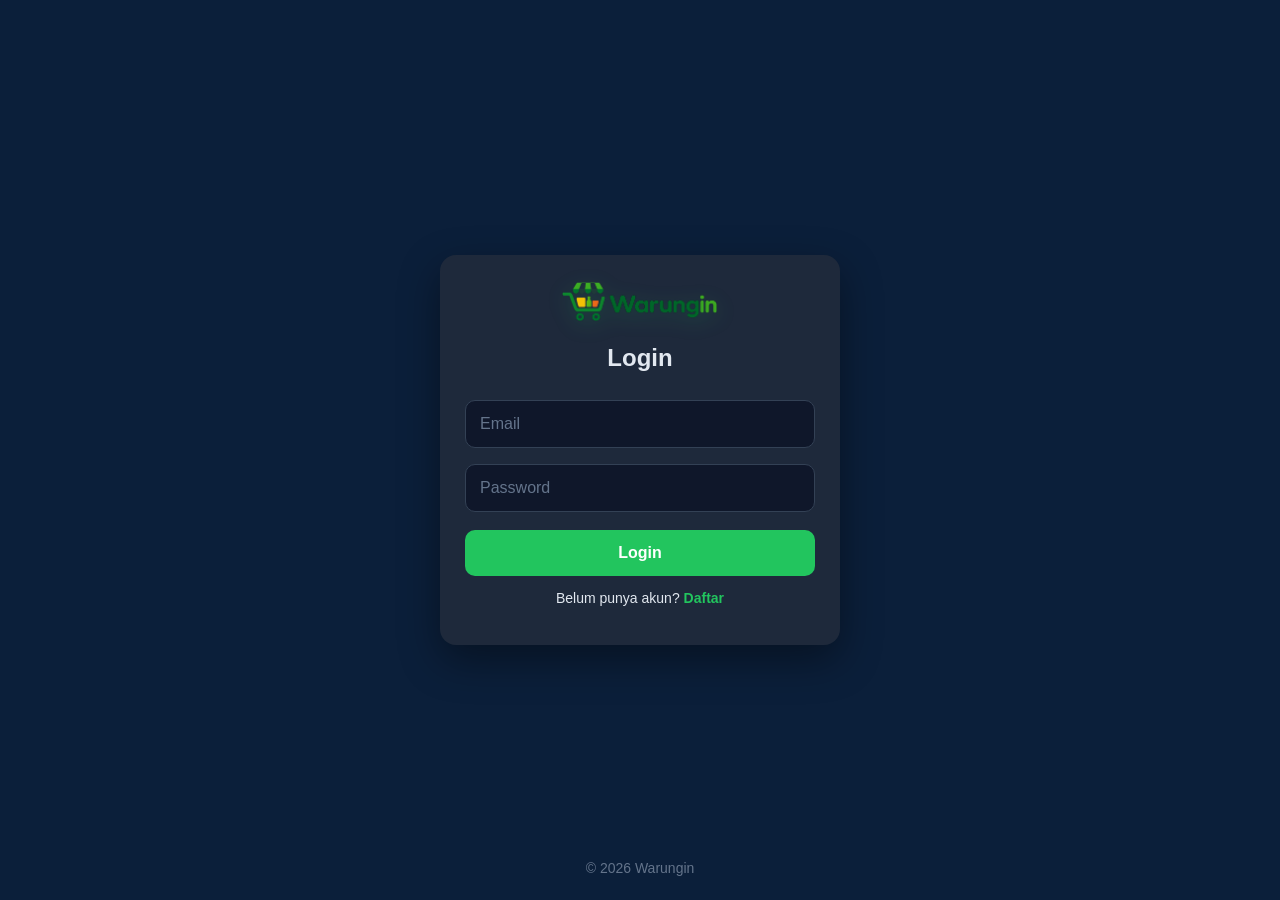
==== kasir.html @ 179ec4c2 "replace full project dengan versi baru" ====
<!DOCTYPE html>
<html lang="id">
<head>
  <meta charset="UTF-8">
  <meta name="viewport" content="width=device-width, initial-scale=1.0">
  <title>Kasir - Warungin</title>
  <link rel="stylesheet" href="css/app.css">
  <link rel="stylesheet" href="css/kasir.css">
  <link rel="icon" href="assets/logo.png">
</head>
<body>

<div class="app">
  <div id="sidebar-wrap"></div>

  <div class="main kasir-main">

    <div class="topbar">
      <button class="hamburger" onclick="toggleSidebar()">&#9776;</button>
      <div class="topbar-title">&#129534; Kasir</div>
      <div class="role-badge" id="roleText">OWNER</div>
    </div>

    <!-- Cabang Selector (owner saja) -->
    <div class="cabang-bar" id="cabang-bar" style="display:none;">
      <span class="cabang-bar-label">&#127978; Warung:</span>
      <select id="cabang-selector" class="cabang-select"></select>
      <span id="cabang-bar-hint" style="display:none;color:#eab308;font-size:12px;">
        &#9888; Belum ada cabang &mdash; <a href="dashboard.html" style="color:#eab308;">tambah di Dashboard</a>
      </span>
    </div>

    <!-- KASIR LAYOUT: produk + keranjang -->
    <div class="kasir-layout">

      <!-- ===== PANEL KIRI: PRODUK ===== -->
      <div class="panel-produk">

        <!-- Search + Filter -->
        <div class="kasir-toolbar">
          <input id="kasir-search" class="kasir-search" placeholder="&#128269; Cari produk / barcode..." oninput="filterProduk()">
        </div>

        <!-- Kategori Filter -->
        <div class="kat-filter-row" id="kat-filter-row"></div>

        <!-- Grid Produk -->
        <div id="produk-grid" class="produk-grid"></div>

      </div>

      <!-- ===== PANEL KANAN: KERANJANG ===== -->
      <div class="panel-keranjang">

        <div class="cart-header">
          <div class="cart-header-left">
            <button class="cart-back-btn" onclick="closeCartMobile()" title="Kembali ke Produk">&#8592;</button>
            <span>&#128722; Keranjang</span>
          </div>
          <button class="cart-clear" onclick="clearCart()" title="Kosongkan">&#128465; Kosongkan</button>
        </div>

        <!-- Item Keranjang -->
        <div class="cart-items" id="cart-items">
          <div class="cart-empty" id="cart-empty">
            <div style="font-size:36px; margin-bottom:8px;">&#128722;</div>
            <p>Keranjang masih kosong</p>
          </div>
        </div>

        <!-- Summary -->
        <div class="cart-summary">
          <div class="summary-row">
            <span>Subtotal</span>
            <span id="s-subtotal">Rp 0</span>
          </div>
          <div class="summary-row">
            <span>Diskon</span>
            <div class="diskon-input-wrap">
              <input id="s-diskon" class="diskon-input" type="number" min="0" value="0" oninput="hitungTotal()"> %
            </div>
          </div>
          <div class="summary-divider"></div>
          <div class="summary-row total-row">
            <span>Total</span>
            <span id="s-total">Rp 0</span>
          </div>
        </div>

        <!-- Bayar -->
        <button class="btn-bayar" id="btn-bayar" onclick="openBayar()" disabled>
          &#128179; Proses Pembayaran
        </button>

      </div>
    </div><!-- end kasir-layout -->

    <!-- Mobile: cart toggle button -->
    <button class="cart-toggle-btn" id="cart-toggle" onclick="toggleCartMobile()">
      &#128722; <span id="cart-badge">0</span> item &nbsp;|&nbsp; <span id="cart-total-mobile">Rp 0</span>
    </button>

  </div><!-- end .main -->
</div>


<!-- ===== MODAL PEMBAYARAN ===== -->
<div id="modal-bayar" class="modal">
  <div class="modal-box" style="max-width: 380px;">
    <div class="modal-head">
      <div class="modal-head-title">&#128179; Pembayaran</div>
      <button class="modal-close" onclick="closeModal('modal-bayar')">&#10005;</button>
    </div>

    <div class="bayar-total-display">
      <div class="bayar-label">Total Bayar</div>
      <div class="bayar-total-num" id="bayar-total-num">Rp 0</div>
    </div>

    <div class="modal-field-label">Metode Pembayaran</div>
    <div class="metode-row">
      <button class="metode-btn active" id="m-tunai" onclick="setMetode('tunai')">&#128181; Tunai</button>
      <button class="metode-btn" id="m-transfer" onclick="setMetode('transfer')">&#128242; Transfer</button>
      <button class="metode-btn" id="m-qris"     onclick="setMetode('qris')">&#9635; QRIS</button>
    </div>

    <!-- Tunai -->
    <div id="section-tunai">
      <div class="modal-field-label">Uang Diterima</div>
      <input class="modal-input" id="uang-diterima" type="number" placeholder="0" oninput="hitungKembalian()">
      <div class="nominal-cepat">
        <button onclick="setNominal(5000)">5.000</button>
        <button onclick="setNominal(10000)">10.000</button>
        <button onclick="setNominal(20000)">20.000</button>
        <button onclick="setNominal(50000)">50.000</button>
        <button onclick="setNominal(100000)">100.000</button>
        <button onclick="setNominalPas()">Uang Pas</button>
      </div>
      <div class="kembalian-box" id="kembalian-box">
        <span>Kembalian</span>
        <strong id="kembalian-num">Rp 0</strong>
      </div>
    </div>

    <!-- Non-tunai -->
    <div id="section-nontunai" style="display:none;">
      <div class="modal-field-label">No. Referensi (opsional)</div>
      <input class="modal-input" id="ref-number" placeholder="Contoh: TRF20240001">
    </div>

    <button class="btn-primary btn-konfirm" id="btn-konfirm" onclick="konfirmBayar()" disabled>
      &#9989; Konfirmasi Bayar
    </button>
    <button class="btn-secondary" onclick="closeModal('modal-bayar')">Batal</button>
  </div>
</div>


<!-- ===== MODAL STRUK ===== -->
<div id="modal-struk" class="modal">
  <div class="modal-box struk-box">
    <div class="struk-header">
      <div class="struk-logo">&#129534;</div>
      <div class="struk-toko" id="struk-toko">Warungin</div>
      <div class="struk-sub">Terima kasih sudah berbelanja!</div>
    </div>

    <div class="struk-divider">- - - - - - - - - - - - - - -</div>

    <div class="struk-info">
      <span id="struk-tanggal"></span>
      <span id="struk-no"></span>
    </div>

    <div id="struk-items" class="struk-items"></div>

    <div class="struk-divider">- - - - - - - - - - - - - - -</div>

    <div class="struk-row"><span>Subtotal</span><span id="st-subtotal"></span></div>
    <div class="struk-row" id="st-diskon-row"><span>Diskon</span><span id="st-diskon"></span></div>
    <div class="struk-row struk-total"><span>TOTAL</span><span id="st-total"></span></div>
    <div class="struk-row"><span>Bayar</span><span id="st-metode"></span></div>
    <div class="struk-row" id="st-kembalian-row"><span>Kembalian</span><span id="st-kembalian"></span></div>

    <div class="struk-divider">- - - - - - - - - - - - - - -</div>
    <div class="struk-footer">Powered by Warungin POS</div>

    <button class="btn-primary" onclick="selesaiTransaksi()" style="margin-top:16px;">&#43; Transaksi Baru</button>
    <button class="btn-secondary" onclick="selesaiTransaksi()">Tutup</button>
  </div>
</div>


<script src="js/include.js"></script>
<script src="js/toast.js"></script>
<script src="js/app.js"></script>
<script src="js/auth.js"></script>
<script src="js/kasir.js"></script>
<script>
  loadSidebar("kasir");
</script>

</body>
</html>
---- css/app.css ----
/* ===================================
   APP.CSS — Shared Layout Styles
   Warungin POS
=================================== */

/* RESET */
* { margin: 0; padding: 0; box-sizing: border-box; }

body {
  font-family: 'Segoe UI', Arial, sans-serif;
  background: #0B1F3A;
  color: white;
  min-height: 100vh;
}

/* ===== APP SHELL ===== */
.app {
  display: flex;
  min-height: 100vh;
}

/* ===== SIDEBAR ===== */
.sidebar {
  width: 240px;
  background: #070F1E;
  display: flex;
  flex-direction: column;
  position: fixed;
  top: 0; left: 0;
  height: 100vh;
  z-index: 200;
  transition: transform 0.28s ease;
  overflow-y: auto;
  border-right: 1px solid #0F1F35;
}

.sidebar-header {
  display: flex;
  align-items: center;
  gap: 10px;
  padding: 20px 16px 18px;
  border-bottom: 1px solid #0F1F35;
  flex-shrink: 0;
}

.sidebar-logo {
  height: 34px;
  width: 34px;
  object-fit: contain;
  border-radius: 8px;
}

.sidebar-brand {
  font-size: 17px;
  font-weight: 700;
  color: #22c55e;
}

.sidebar-nav { flex: 1; padding: 8px 0; }

.nav-section-label {
  font-size: 10px;
  color: #334155;
  text-transform: uppercase;
  letter-spacing: 1.2px;
  padding: 14px 18px 5px;
  font-weight: 600;
}

.nav-link {
  display: flex;
  align-items: center;
  gap: 11px;
  padding: 10px 14px;
  text-decoration: none;
  color: #64748B;
  transition: background 0.15s, color 0.15s;
  border-radius: 8px;
  margin: 1px 8px;
  cursor: pointer;
}

.nav-link:hover { background: #1E293B; color: #CBD5E1; }

.nav-link.active {
  background: #0F2A45;
  color: white;
  border-left: 3px solid #22c55e;
  padding-left: 11px;
}

.nav-icon {
  font-size: 17px;
  width: 22px;
  text-align: center;
  flex-shrink: 0;
}

.nav-label { font-size: 13.5px; }

.nav-kasir { color: #86efac; }
.nav-kasir:hover { background: #052E16; color: #22c55e; }

.sidebar-footer {
  padding: 10px 0 16px;
  border-top: 1px solid #0F1F35;
  flex-shrink: 0;
}

.nav-logout { color: #ef4444 !important; }
.nav-logout:hover { background: #1a0808 !important; color: #ef4444 !important; }

/* ===== OVERLAY ===== */
.overlay {
  display: none;
  position: fixed;
  inset: 0;
  background: rgba(0,0,0,0.55);
  z-index: 150;
}
.overlay.show { display: block; }

/* ===== MAIN ===== */
.main {
  flex: 1;
  margin-left: 240px;
  display: flex;
  flex-direction: column;
  min-height: 100vh;
}

/* ===== TOPBAR ===== */
.topbar {
  display: flex;
  align-items: center;
  gap: 12px;
  padding: 13px 20px;
  background: #0B1829;
  border-bottom: 1px solid #0F2A45;
  position: sticky;
  top: 0;
  z-index: 100;
}

.hamburger {
  display: none;
  background: none;
  border: none;
  color: #94A3B8;
  font-size: 22px;
  cursor: pointer;
  padding: 2px 6px;
  border-radius: 6px;
  transition: background 0.15s;
}
.hamburger:hover { background: #1E293B; color: white; }

.topbar-title {
  flex: 1;
  font-size: 15px;
  font-weight: 600;
  color: white;
}

.role-badge {
  background: #0F2A45;
  color: #38bdf8;
  font-size: 10px;
  font-weight: 700;
  padding: 4px 12px;
  border-radius: 20px;
  letter-spacing: 0.8px;
  border: 1px solid #1E3A5F;
}

.topbar-user {
  display: flex;
  flex-direction: column;
  align-items: flex-end;
  gap: 3px;
  flex-shrink: 0;
}

.topbar-user-info {
  font-size: 10px;
  color: #64748B;
  white-space: nowrap;
  max-width: 150px;
  overflow: hidden;
  text-overflow: ellipsis;
}

/* ===== CONTENT ===== */
.content {
  padding: 24px;
  flex: 1;
}

.section-title {
  font-size: 11px;
  font-weight: 700;
  color: #475569;
  text-transform: uppercase;
  letter-spacing: 1px;
  margin-bottom: 13px;
}

/* ===== MODAL ===== */
.modal {
  display: none;
  position: fixed;
  inset: 0;
  background: rgba(0,0,0,0.65);
  z-index: 500;
  justify-content: center;
  align-items: center;
}

.modal-box {
  background: #1E293B;
  border-radius: 14px;
  padding: 24px;
  width: 90%;
  max-width: 420px;
  border: 1px solid #334155;
  animation: popIn 0.2s ease;
}

.modal-head {
  display: flex;
  justify-content: space-between;
  align-items: center;
  margin-bottom: 20px;
}

.modal-head-title {
  font-size: 16px;
  font-weight: 600;
  display: flex;
  align-items: center;
  gap: 8px;
}

.modal-close {
  background: none;
  border: none;
  color: #64748B;
  font-size: 18px;
  cursor: pointer;
  padding: 2px 6px;
  border-radius: 4px;
}
.modal-close:hover { color: white; }

.modal-input {
  width: 100%;
  padding: 11px 14px;
  background: #0F172A;
  border: 1px solid #334155;
  border-radius: 8px;
  color: white;
  font-size: 14px;
  margin-bottom: 12px;
  appearance: none;
  transition: border-color 0.15s;
}
.modal-input:focus { outline: none; border-color: #3b82f6; }

.modal-field-label {
  font-size: 12px;
  color: #94A3B8;
  margin-bottom: 6px;
}

.input-row {
  display: grid;
  grid-template-columns: 1fr 1fr;
  gap: 10px;
}

.info-box {
  background: #0B1F3A;
  border: 1px solid #1E3A5F;
  border-left: 3px solid #3b82f6;
  border-radius: 8px;
  padding: 12px;
  font-size: 12.5px;
  color: #94A3B8;
  line-height: 1.7;
  margin-bottom: 16px;
}
.info-box b { color: #CBD5E1; }

/* ===== BUTTONS ===== */
.btn-primary {
  width: 100%;
  padding: 12px;
  background: #22c55e;
  color: white;
  border: none;
  border-radius: 8px;
  font-size: 14px;
  font-weight: 600;
  cursor: pointer;
  margin-bottom: 8px;
  transition: background 0.2s;
}
.btn-primary:hover { background: #16a34a; }
.btn-primary:disabled { background: #334155; cursor: not-allowed; }

.btn-secondary {
  width: 100%;
  padding: 12px;
  background: #334155;
  color: white;
  border: none;
  border-radius: 8px;
  font-size: 14px;
  cursor: pointer;
  transition: background 0.2s;
}
.btn-secondary:hover { background: #475569; }

/* ===== FAB ===== */
.fab {
  position: fixed;
  bottom: 28px;
  right: 28px;
  width: 52px;
  height: 52px;
  border-radius: 50%;
  background: #22c55e;
  color: white;
  font-size: 26px;
  border: none;
  cursor: pointer;
  box-shadow: 0 4px 16px rgba(0,0,0,0.4);
  z-index: 90;
  display: flex;
  align-items: center;
  justify-content: center;
  transition: background 0.2s, transform 0.15s;
}
.fab:hover { background: #16a34a; transform: scale(1.07); }

/* ===== EMPTY STATE ===== */
.empty-state {
  text-align: center;
  padding: 60px 20px;
  color: #475569;
}
.empty-state .empty-icon { font-size: 48px; margin-bottom: 12px; }
.empty-state p { font-size: 14px; }

/* ===== BADGE ===== */
.badge {
  display: inline-block;
  padding: 3px 10px;
  border-radius: 20px;
  font-size: 11px;
  font-weight: 600;
}
.badge-green  { background: rgba(34,197,94,0.15);  color: #22c55e; }
.badge-red    { background: rgba(239,68,68,0.15);   color: #ef4444; }
.badge-yellow { background: rgba(234,179,8,0.15);   color: #eab308; }
.badge-blue   { background: rgba(59,130,246,0.15);  color: #60a5fa; }
.badge-gray   { background: rgba(100,116,139,0.15); color: #94A3B8; }

@keyframes popIn {
  from { opacity: 0; transform: scale(0.94); }
  to   { opacity: 1; transform: scale(1); }
}

/* ===== LIMIT UI ===== */
.manage-add-row {
  display: flex;
  align-items: center;
  gap: 10px;
  margin-bottom: 14px;
}

.limit-pill {
  flex: 1;
  display: flex;
  align-items: center;
  gap: 7px;
  background: #0B1829;
  border: 1px solid #1E3050;
  border-radius: 8px;
  padding: 8px 12px;
  min-width: 0;
}

.limit-count {
  font-size: 15px;
  font-weight: 700;
  color: #22c55e;
  min-width: 14px;
  transition: color 0.3s;
}

.limit-sep {
  font-size: 13px;
  color: #475569;
  white-space: nowrap;
}

.limit-bar {
  flex: 1;
  height: 4px;
  background: rgba(255,255,255,0.05);
  border-radius: 4px;
  overflow: hidden;
  min-width: 20px;
}

.limit-fill {
  height: 100%;
  border-radius: 4px;
  background: #22c55e;
  transition: width 0.5s ease, background 0.3s;
}
.limit-fill.warn { background: #f97316; }
.limit-fill.full { background: #ef4444; }

.limit-label {
  font-size: 10px;
  color: #475569;
  white-space: nowrap;
}

.btn-manage-add {
  padding: 9px 16px;
  background: #064e3b;
  border: 1px solid #059669;
  border-radius: 8px;
  color: #34d399;
  font-size: 13px;
  font-weight: 600;
  cursor: pointer;
  white-space: nowrap;
  flex-shrink: 0;
  transition: background 0.15s;
}
.btn-manage-add:hover:not(:disabled) { background: #065f46; }
.btn-manage-add:disabled {
  background: #1E293B;
  border-color: #334155;
  color: #475569;
  cursor: not-allowed;
}

/* Section header count badge (kategori / katalog pages) */
.section-count-badge {
  font-weight: 600;
  font-size: 11px;
  color: #64748B;
  background: #0B1829;
  border: 1px solid #1E3050;
  border-radius: 20px;
  padding: 2px 10px;
  margin-left: 8px;
  letter-spacing: 0;
  vertical-align: middle;
  transition: color 0.3s, border-color 0.3s;
}
.section-count-badge.warn { color: #f97316; border-color: rgba(249,115,22,0.3); }
.section-count-badge.full { color: #ef4444; border-color: rgba(239,68,68,0.3); }

/* FAB disabled */
.fab:disabled {
  background: #334155 !important;
  cursor: not-allowed;
  transform: none !important;
  opacity: 0.7;
}

/* ===== CABANG BAR ===== */
.cabang-bar {
  display: flex;
  align-items: center;
  gap: 10px;
  background: #0B1829;
  border-bottom: 1px solid #0F2A45;
  padding: 9px 20px;
  flex-wrap: wrap;
}

.cabang-bar-label {
  font-size: 12.5px;
  color: #94A3B8;
  flex-shrink: 0;
}

.cabang-select {
  background: #1E293B;
  border: 1px solid #334155;
  color: white;
  font-size: 13px;
  padding: 5px 10px;
  border-radius: 7px;
  cursor: pointer;
  appearance: none;
  outline: none;
  transition: border-color 0.15s;
}
.cabang-select:focus { border-color: #3b82f6; }

/* ===== RESPONSIVE ===== */
@media (max-width: 768px) {
  .sidebar { transform: translateX(-100%); }
  .sidebar.open { transform: translateX(0); }
  .main { margin-left: 0; min-width: 0; overflow-x: hidden; }
  .hamburger { display: block; }
  .content { padding: 16px; overflow-x: hidden; }
}

@media (max-width: 420px) {
  .input-row { grid-template-columns: 1fr; }
}
---- css/kasir.css ----
/* ===== KASIR LAYOUT OVERRIDE ===== */
.kasir-main { overflow: hidden; }

.kasir-layout {
  display: flex;
  height: calc(100vh - 52px); /* minus topbar */
  overflow: hidden;
}

/* ===== PANEL PRODUK (kiri) ===== */
.panel-produk {
  flex: 1;
  display: flex;
  flex-direction: column;
  overflow: hidden;
  border-right: 1px solid #1E3050;
  padding: 16px;
  gap: 12px;
}

.kasir-toolbar {}

.kasir-search {
  width: 100%;
  padding: 10px 14px;
  background: #1E293B;
  border: 1px solid #334155;
  border-radius: 8px;
  color: white;
  font-size: 14px;
}
.kasir-search:focus { outline: none; border-color: #3b82f6; }

/* ===== KATEGORI FILTER ===== */
.kat-filter-row {
  display: flex;
  gap: 8px;
  flex-wrap: wrap;
}

.kat-chip {
  padding: 6px 14px;
  background: #1E293B;
  border: 1px solid #334155;
  border-radius: 20px;
  font-size: 12px;
  color: #94A3B8;
  cursor: pointer;
  transition: all 0.15s;
  white-space: nowrap;
}
.kat-chip:hover  { background: #273449; color: white; }
.kat-chip.active { background: #1d4ed8; border-color: #1d4ed8; color: white; }

/* ===== PRODUK GRID ===== */
.produk-grid {
  flex: 1;
  overflow-y: auto;
  display: grid;
  grid-template-columns: repeat(auto-fill, minmax(130px, 1fr));
  gap: 10px;
  align-content: start;
  padding-bottom: 10px;
}

.produk-grid::-webkit-scrollbar { width: 4px; }
.produk-grid::-webkit-scrollbar-track { background: transparent; }
.produk-grid::-webkit-scrollbar-thumb { background: #334155; border-radius: 4px; }

/* ===== PRODUK CARD ===== */
.produk-card {
  background: #1E293B;
  border-radius: 12px;
  border: 1px solid #1E3050;
  padding: 14px 12px;
  display: flex;
  flex-direction: column;
  align-items: center;
  gap: 8px;
  cursor: pointer;
  transition: background 0.15s, transform 0.1s, border-color 0.15s;
  text-align: center;
  user-select: none;
}
.produk-card:hover:not(.out-of-stock) {
  background: #273449;
  transform: translateY(-2px);
  border-color: #3b82f6;
}
.produk-card:active:not(.out-of-stock) { transform: scale(0.97); }

.produk-card.out-of-stock { opacity: 0.45; cursor: not-allowed; }

.produk-card-icon { font-size: 28px; }

.produk-card-nama {
  font-size: 12px;
  font-weight: 600;
  line-height: 1.3;
  color: white;
}

.produk-card-harga {
  font-size: 12px;
  color: #22c55e;
  font-weight: 700;
}

.produk-card-stok {
  font-size: 10px;
  color: #64748B;
}

/* ===== PANEL KERANJANG (kanan) ===== */
.panel-keranjang {
  width: 320px;
  flex-shrink: 0;
  display: flex;
  flex-direction: column;
  background: #0B1829;
  overflow: hidden;
}

.cart-header {
  padding: 14px 16px;
  border-bottom: 1px solid #1E3050;
  display: flex;
  align-items: center;
  justify-content: space-between;
  font-weight: 600;
  font-size: 14px;
  flex-shrink: 0;
}

.cart-header-left {
  display: flex;
  align-items: center;
  gap: 8px;
}

.cart-back-btn {
  display: none;
  background: #1E3A5F;
  border: 1px solid #334155;
  color: #60a5fa;
  font-size: 15px;
  font-weight: 700;
  cursor: pointer;
  padding: 4px 10px;
  border-radius: 7px;
  line-height: 1;
  transition: background 0.15s;
}
.cart-back-btn:hover { background: #1e4a7a; }

.cart-clear {
  background: none;
  border: none;
  color: #64748B;
  font-size: 12px;
  cursor: pointer;
  transition: color 0.15s;
}
.cart-clear:hover { color: #ef4444; }

/* ===== CART ITEMS ===== */
.cart-items {
  flex: 1;
  overflow-y: auto;
  padding: 10px;
}

.cart-items::-webkit-scrollbar { width: 4px; }
.cart-items::-webkit-scrollbar-thumb { background: #334155; border-radius: 4px; }

.cart-empty {
  text-align: center;
  padding: 40px 20px;
  color: #475569;
  font-size: 13px;
}

/* ===== CART ITEM ===== */
.cart-item {
  display: flex;
  align-items: center;
  gap: 10px;
  padding: 10px;
  background: #1E293B;
  border-radius: 10px;
  margin-bottom: 8px;
  border: 1px solid #1E3050;
}

.cart-item-icon {
  font-size: 20px;
  flex-shrink: 0;
  width: 34px;
  text-align: center;
}

.cart-item-info { flex: 1; min-width: 0; }

.cart-item-nama {
  font-size: 12px;
  font-weight: 600;
  white-space: nowrap;
  overflow: hidden;
  text-overflow: ellipsis;
}

.cart-item-harga {
  font-size: 11px;
  color: #22c55e;
  margin-top: 2px;
}

.cart-item-qty {
  display: flex;
  align-items: center;
  gap: 6px;
  flex-shrink: 0;
}

.qty-btn {
  width: 26px;
  height: 26px;
  border-radius: 6px;
  background: #0F172A;
  border: 1px solid #334155;
  color: white;
  font-size: 14px;
  cursor: pointer;
  display: flex;
  align-items: center;
  justify-content: center;
  transition: background 0.15s;
}
.qty-btn:hover { background: #334155; }
.qty-btn.minus:hover { background: #7f1d1d; }

.qty-num {
  font-size: 14px;
  font-weight: 700;
  min-width: 22px;
  text-align: center;
}

.cart-item-subtotal {
  font-size: 12px;
  font-weight: 700;
  flex-shrink: 0;
  color: white;
  min-width: 64px;
  text-align: right;
}

/* ===== CART SUMMARY ===== */
.cart-summary {
  padding: 12px 16px;
  border-top: 1px solid #1E3050;
  flex-shrink: 0;
}

.summary-row {
  display: flex;
  justify-content: space-between;
  align-items: center;
  font-size: 13px;
  margin-bottom: 8px;
  color: #94A3B8;
}

.diskon-input-wrap {
  display: flex;
  align-items: center;
  gap: 5px;
  color: #94A3B8;
  font-size: 13px;
}

.diskon-input {
  width: 54px;
  padding: 4px 8px;
  background: #0F172A;
  border: 1px solid #334155;
  border-radius: 6px;
  color: white;
  font-size: 13px;
  text-align: center;
}
.diskon-input:focus { outline: none; border-color: #3b82f6; }

.summary-divider {
  height: 1px;
  background: #1E3050;
  margin: 8px 0;
}

.total-row {
  font-size: 16px;
  font-weight: 700;
  color: white;
}

.btn-bayar {
  width: calc(100% - 32px);
  margin: 0 16px 16px;
  padding: 13px;
  background: #22c55e;
  color: white;
  border: none;
  border-radius: 10px;
  font-size: 15px;
  font-weight: 700;
  cursor: pointer;
  transition: background 0.2s;
  flex-shrink: 0;
}
.btn-bayar:hover:not(:disabled) { background: #16a34a; }
.btn-bayar:disabled { background: #1E3050; color: #475569; cursor: not-allowed; }

/* ===== MOBILE CART TOGGLE ===== */
.cart-toggle-btn {
  display: none;
  position: fixed;
  bottom: 0; left: 0; right: 0;
  padding: 14px 20px;
  background: #22c55e;
  color: white;
  border: none;
  font-size: 14px;
  font-weight: 700;
  cursor: pointer;
  z-index: 90;
}

#cart-badge {
  background: white;
  color: #22c55e;
  border-radius: 50%;
  width: 22px;
  height: 22px;
  display: inline-flex;
  align-items: center;
  justify-content: center;
  font-size: 12px;
  font-weight: 700;
}

/* ===== MODAL PEMBAYARAN ===== */
.bayar-total-display {
  background: #0F172A;
  border-radius: 12px;
  padding: 16px;
  text-align: center;
  margin-bottom: 16px;
  border: 1px solid #1E3A5F;
}

.bayar-label { font-size: 12px; color: #94A3B8; margin-bottom: 4px; }
.bayar-total-num { font-size: 28px; font-weight: 700; color: #22c55e; }

.metode-row {
  display: flex;
  gap: 8px;
  margin-bottom: 16px;
}

.metode-btn {
  flex: 1;
  padding: 9px;
  background: #0F172A;
  color: #64748B;
  border: 1px solid #334155;
  border-radius: 8px;
  font-size: 12px;
  cursor: pointer;
  transition: all 0.15s;
}
.metode-btn:hover  { background: #1E293B; color: white; }
.metode-btn.active { background: #1d4ed8; color: white; border-color: #1d4ed8; }

.nominal-cepat {
  display: flex;
  flex-wrap: wrap;
  gap: 6px;
  margin-bottom: 12px;
}

.nominal-cepat button {
  padding: 7px 12px;
  background: #0F172A;
  color: #94A3B8;
  border: 1px solid #334155;
  border-radius: 6px;
  font-size: 12px;
  cursor: pointer;
  transition: all 0.15s;
}
.nominal-cepat button:hover { background: #1E293B; color: white; }

.kembalian-box {
  display: flex;
  justify-content: space-between;
  align-items: center;
  background: #0F172A;
  border-radius: 8px;
  padding: 10px 14px;
  margin-bottom: 16px;
  border: 1px solid #334155;
  font-size: 13px;
  color: #94A3B8;
}
.kembalian-box strong { font-size: 16px; color: #22c55e; }

.btn-konfirm { margin-bottom: 8px; }

/* ===== STRUK ===== */
.struk-box { max-width: 340px; font-family: monospace; }

.struk-header { text-align: center; margin-bottom: 10px; }
.struk-logo   { font-size: 36px; }
.struk-toko   { font-size: 16px; font-weight: 700; margin-top: 4px; }
.struk-sub    { font-size: 11px; color: #94A3B8; }

.struk-divider { text-align: center; color: #475569; font-size: 12px; margin: 8px 0; letter-spacing: 2px; }

.struk-info {
  display: flex;
  justify-content: space-between;
  font-size: 11px;
  color: #94A3B8;
  margin-bottom: 10px;
}

.struk-items { margin-bottom: 8px; }

.struk-item-row {
  display: flex;
  justify-content: space-between;
  font-size: 12px;
  margin-bottom: 4px;
}
.struk-item-left  { flex: 1; }
.struk-item-right { text-align: right; flex-shrink: 0; }

.struk-row {
  display: flex;
  justify-content: space-between;
  font-size: 12px;
  color: #94A3B8;
  margin-bottom: 4px;
}
.struk-total { font-size: 15px; font-weight: 700; color: white; margin: 6px 0; }

.struk-footer { text-align: center; font-size: 10px; color: #475569; }

/* ===== RESPONSIVE ===== */
@media (max-width: 900px) {
  .panel-keranjang { width: 260px; }
}

@media (max-width: 768px) {
  .kasir-layout { flex-direction: column; height: auto; overflow: visible; }

  .panel-produk {
    border-right: none;
    border-bottom: none;
    padding-bottom: 80px;
    overflow: visible;
  }

  .produk-grid { overflow: visible; }

  .panel-keranjang {
    display: none;
    position: fixed;
    inset: 0;
    z-index: 300;
    width: 100%;
    height: 100%;
    background: #0B1829;
  }

  .panel-keranjang.mobile-open { display: flex; }

  .cart-back-btn { display: block; }

  .cart-toggle-btn { display: flex; align-items: center; justify-content: center; gap: 8px; }
}
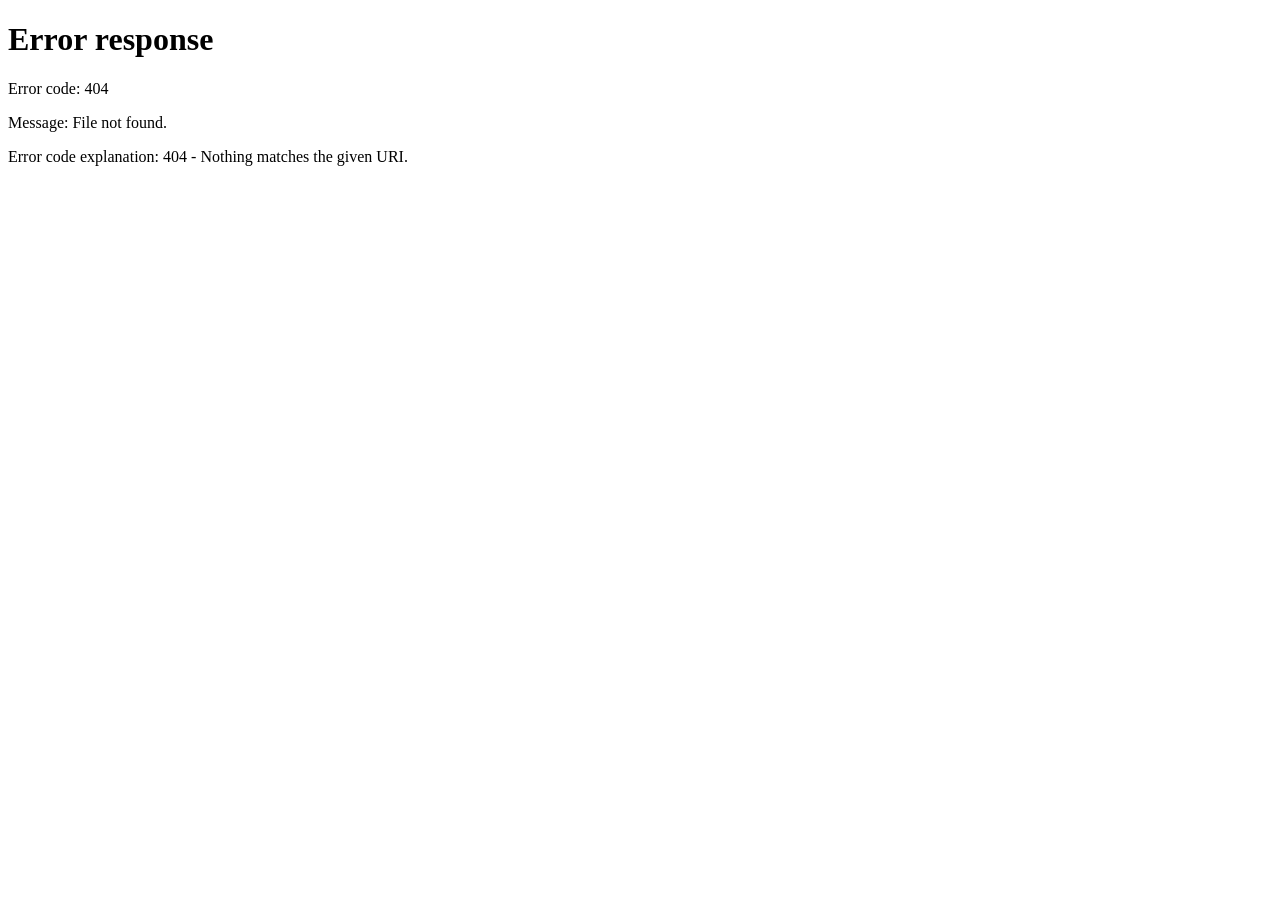
==== commit 4ef64cda: "remove .html extension from all navigation links" ====
--- a/kasir.html
+++ b/kasir.html
@@ -26,7 +26,7 @@
       <span class="cabang-bar-label">&#127978; Warung:</span>
       <select id="cabang-selector" class="cabang-select"></select>
       <span id="cabang-bar-hint" style="display:none;color:#eab308;font-size:12px;">
-        &#9888; Belum ada cabang &mdash; <a href="dashboard.html" style="color:#eab308;">tambah di Dashboard</a>
+        &#9888; Belum ada cabang &mdash; <a href="dashboard" style="color:#eab308;">tambah di Dashboard</a>
       </span>
     </div>
 
